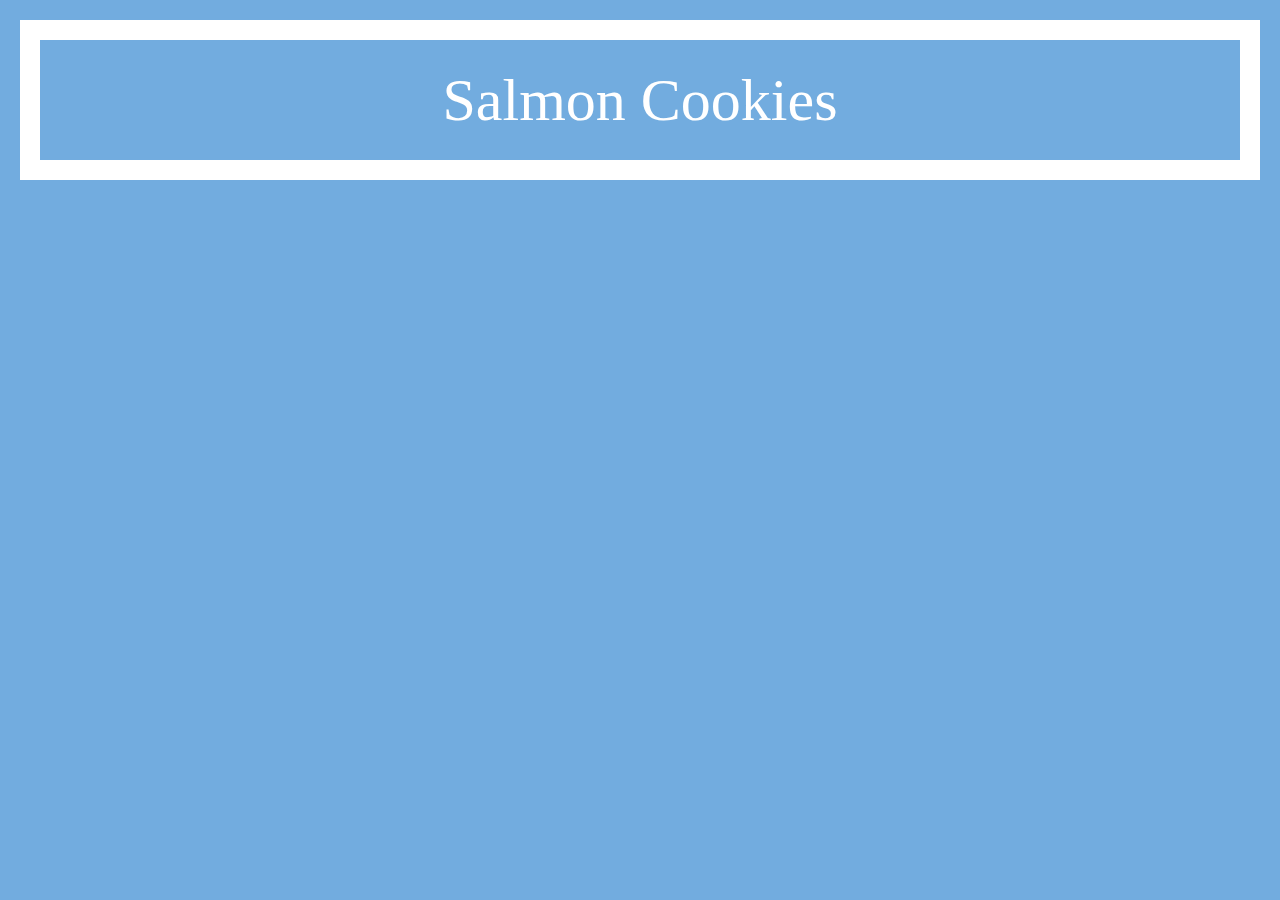
==== index.html @ e4f21514 "created salmon cookies in cookie-stand" ====
<!DOCTYPE html>
<html lang="en">

<head>
  <title>Salmon Cookies</title>
  <link rel="stylesheet" href="css/reset.css">
  <link rel="stylesheet" href="css/style.css">
</head>

<body>
  <header>
    <h1>Salmon Cookies</h1>
    <a href="sales.html"></a>
  </header>
</body>

</html>
---- css/style.css ----
header {
  border: solid white 20px;
  margin: 20px;
  padding: 30px;
}

h1 {
  text-align: center;
  font-size: 60px;
  color: white;
}

body {
  background-color: rgb(114, 172, 223);
}

li {
  display: inline;
  text-align: center;
  padding: 30px;
  color: white;
  font-size: larger;
}
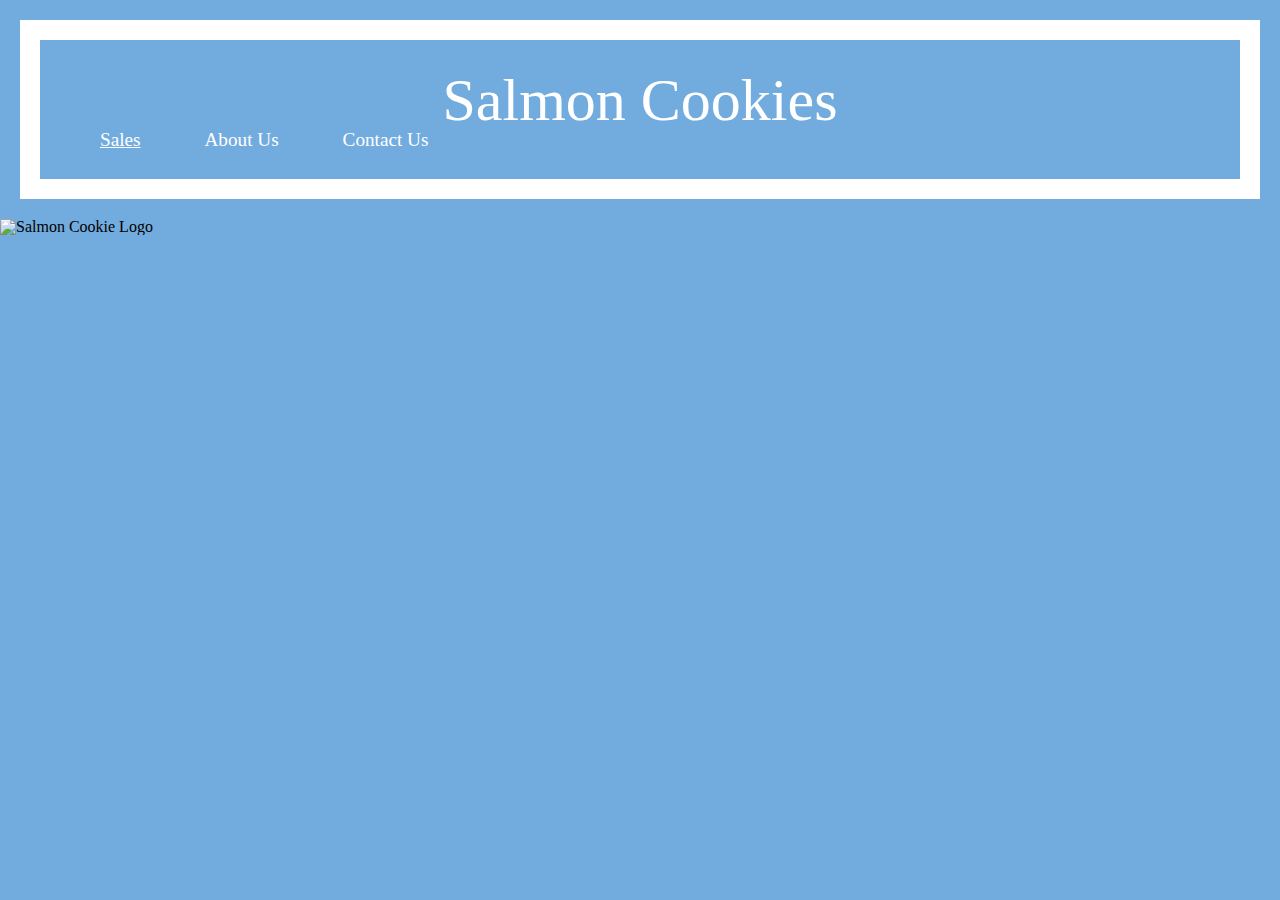
==== commit b4b3a599: "added javascript to constructors branch" ====
--- a/index.html
+++ b/index.html
@@ -10,8 +10,16 @@
 <body>
   <header>
     <h1>Salmon Cookies</h1>
-    <a href="sales.html"></a>
+   
+    <ul>
+      <a href="sales.html">Sales</a>
+      <li>About Us</li>
+      <li>Contact Us</li>
+    </ul>
   </header>
+  <main>
+    <image src="https://codefellows.github.io/code-201-guide/curriculum/class-06/lab/assets/salmon.png" alt="Salmon Cookie Logo" title="Salmon Logo"></image>
+  </main>
 </body>
 
 </html>--- a/css/style.css
+++ b/css/style.css
@@ -20,4 +20,12 @@
   padding: 30px;
   color: white;
   font-size: larger;
+}
+
+a {
+  display: inline;
+  text-align: center;
+  padding: 30px;
+  color: white;
+  font-size: larger;
 }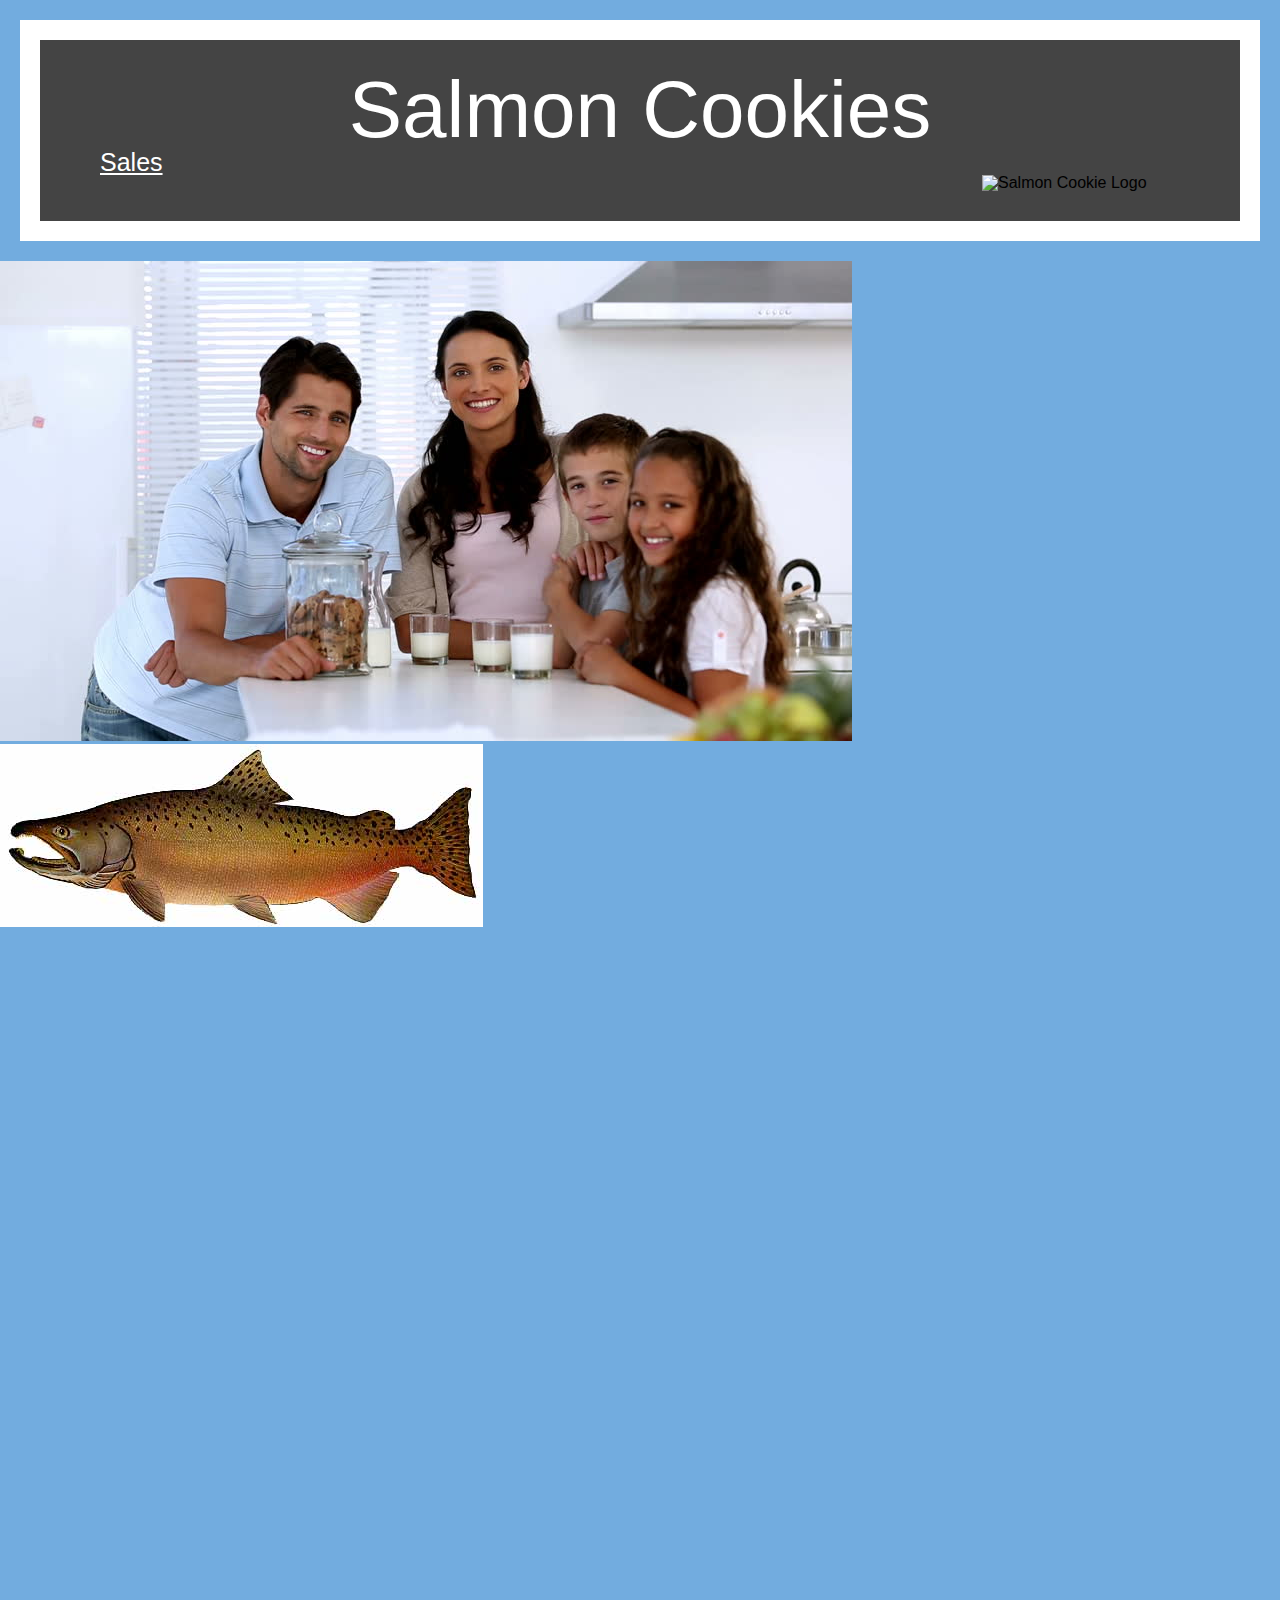
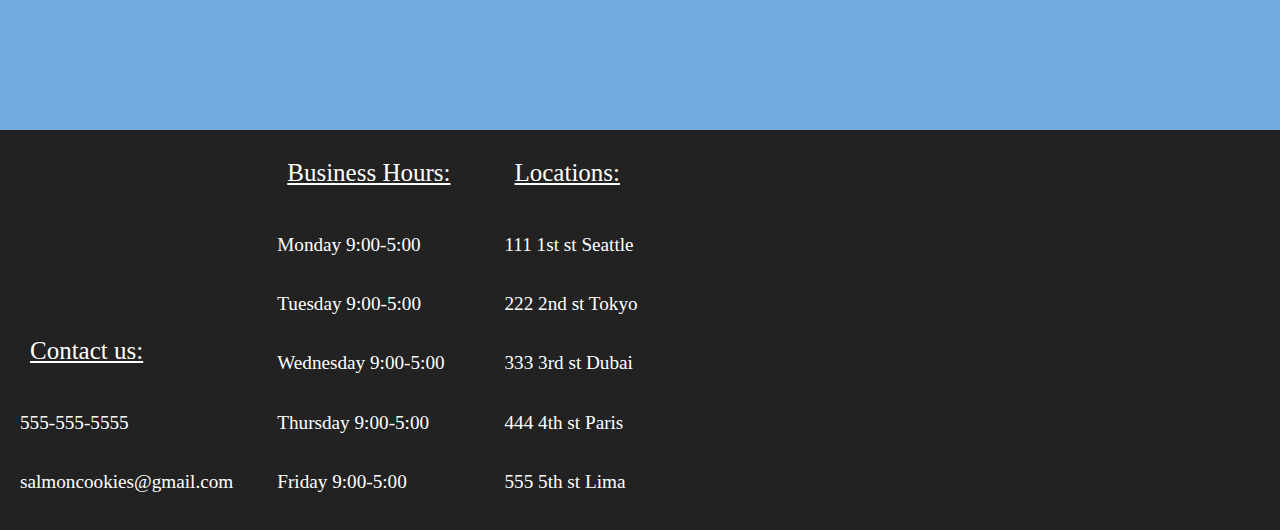
==== commit fab59100: "added css to file" ====
--- a/index.html
+++ b/index.html
@@ -13,13 +13,55 @@
    
     <ul>
       <a href="sales.html">Sales</a>
-      <li>About Us</li>
-      <li>Contact Us</li>
     </ul>
+
+    <image src="https://codefellows.github.io/code-201-guide/curriculum/class-06/lab/assets/salmon.png" alt="Salmon Cookie Logo" title="Salmon Logo"></image>
+
   </header>
   <main>
-    <image src="https://codefellows.github.io/code-201-guide/curriculum/class-06/lab/assets/salmon.png" alt="Salmon Cookie Logo" title="Salmon Logo"></image>
+
+    <p> </p>
+    <image src="img/family.jpg" alt="Family Photo" title="Family Photo"></image>
+    <image src="img/chinook.jpg" alt="Family Photo" title="Family Photo"></image>
+
   </main>
+  <footer>
+
+    <section>
+    <h3>Contact us:</h3>
+    <ul>
+      <li>555-555-5555</li>
+      <li>salmoncookies@gmail.com</li>
+    </ul>
+
+  </section>
+  <section>
+
+    <h3>Business Hours:</h3>
+    <ul>
+      <li>Monday     9:00-5:00</li>
+      <li>Tuesday    9:00-5:00</li>
+      <li>Wednesday  9:00-5:00</li>
+      <li>Thursday   9:00-5:00</li>
+      <li>Friday     9:00-5:00</li>
+    </ul>
+
+  </section>
+  <section>
+
+    <h3>Locations:</h3>
+    <ul> 
+      <li>111 1st st Seattle</li>
+      <li>222 2nd st Tokyo</li>
+      <li>333 3rd st Dubai</li>
+      <li>444 4th st Paris</li>
+      <li>555 5th st Lima</li>
+    </ul>
+       
+  </section>
+    
+    
+  </footer>
 </body>
 
 </html>--- a/css/style.css
+++ b/css/style.css
@@ -1,13 +1,21 @@
 header {
   border: solid white 20px;
+  background-color: #444;
   margin: 20px;
   padding: 30px;
-}
+  font-family: 'Gill Sans', 'Gill Sans MT', Calibri, 'Trebuchet MS', sans-serif;
+  }
 
 h1 {
   text-align: center;
-  font-size: 60px;
+  font-size: 80px;
   color: white;
+}
+
+header img {
+  width: 150 px;
+  height: 60px;
+  margin-left: 80%;
 }
 
 body {
@@ -15,17 +23,46 @@
 }
 
 li {
-  display: inline;
-  text-align: center;
-  padding: 30px;
+  padding: 20px;
   color: white;
   font-size: larger;
 }
 
-a {
-  display: inline;
+ ul a {
   text-align: center;
   padding: 30px;
   color: white;
-  font-size: larger;
-}+  font-size: 25px;
+}
+
+td, th {
+  padding: 5px;
+  border: solid 5px white;
+}
+
+main image {
+  width: 400px;
+  height: 300px;
+  margin-top: 100px;
+  margin-left: 60px;
+  margin-right: 60px;
+}
+
+footer {
+  background-color: rgb(34, 34, 34);
+  height: 400px;
+  margin-top: 800px;  
+} 
+
+footer section {
+  display: inline-block;
+}
+
+footer h3 {
+  padding: 30px;
+  color: white;
+  font-size: 25px;
+  text-decoration: underline;
+}
+
+
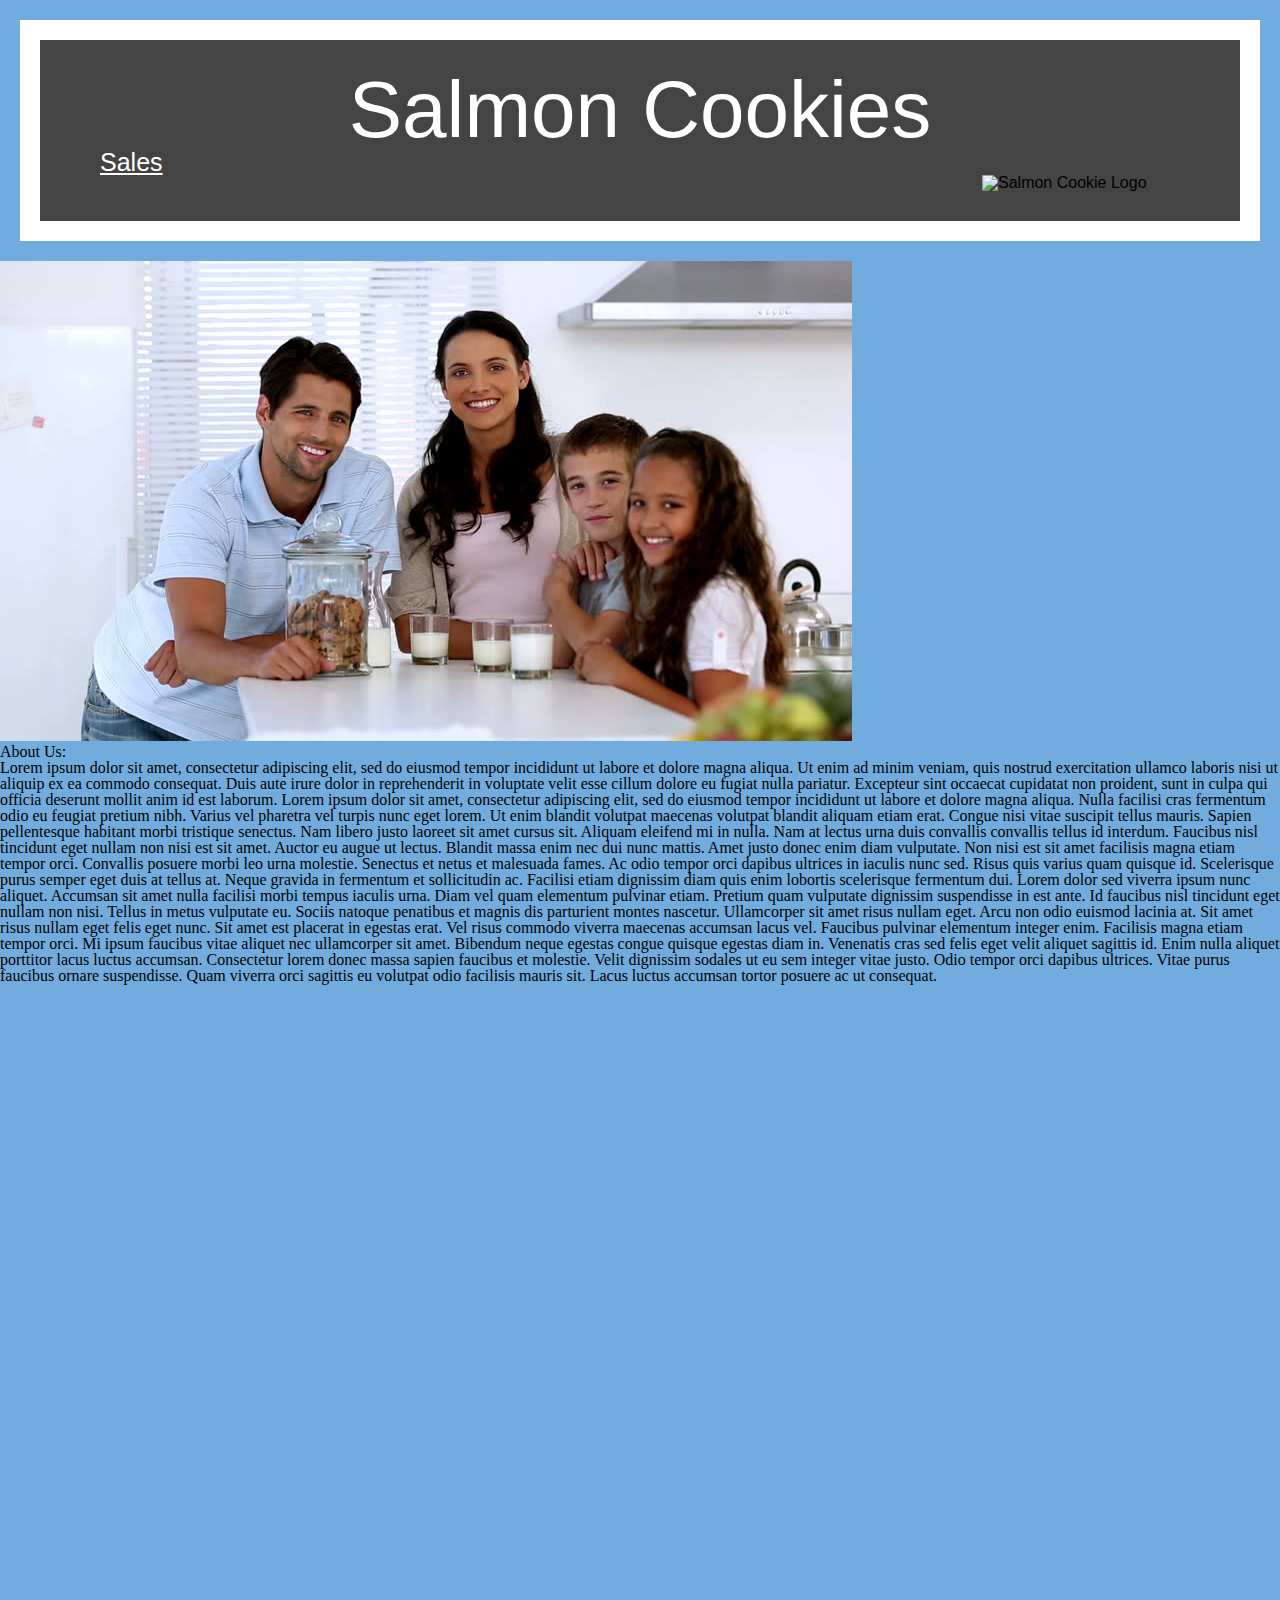
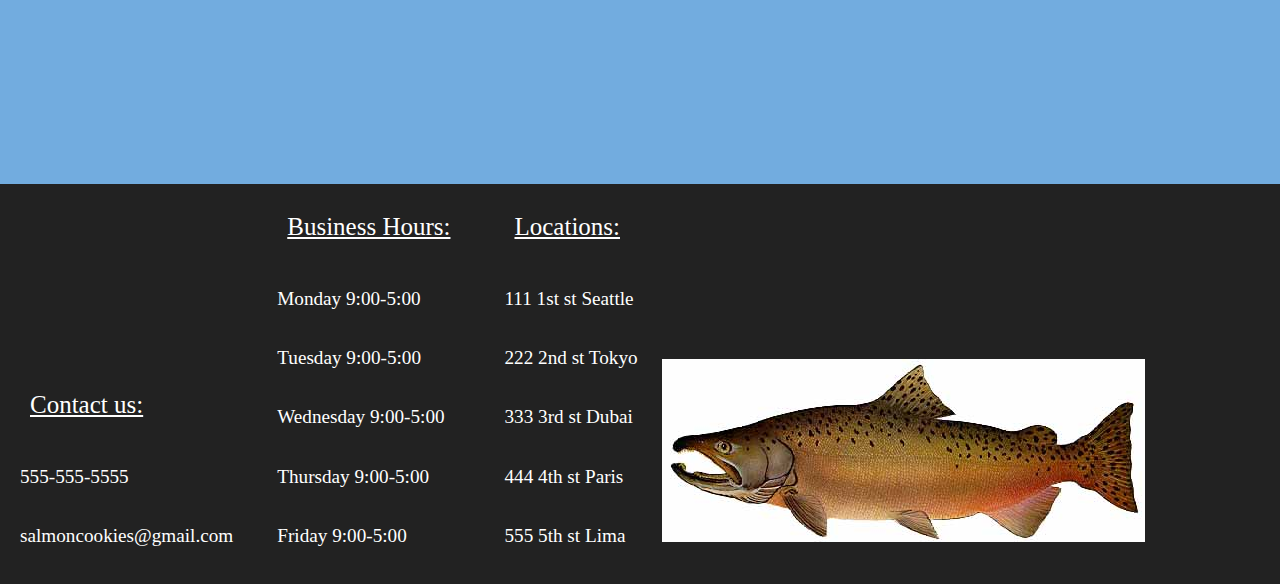
==== commit 758a3c25: "added form" ====
--- a/index.html
+++ b/index.html
@@ -20,10 +20,19 @@
   </header>
   <main>
 
-    <p> </p>
     <image src="img/family.jpg" alt="Family Photo" title="Family Photo"></image>
-    <image src="img/chinook.jpg" alt="Family Photo" title="Family Photo"></image>
 
+    <h2>About Us:</h2>
+
+    <p>Lorem ipsum dolor sit amet, consectetur adipiscing elit, sed do eiusmod tempor incididunt ut labore et dolore magna aliqua. Ut enim ad minim veniam, quis nostrud exercitation ullamco laboris nisi ut aliquip ex ea commodo consequat. Duis aute irure dolor in reprehenderit in voluptate velit esse cillum dolore eu fugiat nulla pariatur. Excepteur sint occaecat cupidatat non proident, sunt in culpa qui officia deserunt mollit anim id est laborum. Lorem ipsum dolor sit amet, consectetur adipiscing elit, sed do eiusmod tempor incididunt ut labore et dolore magna aliqua. Nulla facilisi cras fermentum odio eu feugiat pretium nibh. Varius vel pharetra vel turpis nunc eget lorem. Ut enim blandit volutpat maecenas volutpat blandit aliquam etiam erat. Congue nisi vitae suscipit tellus mauris. Sapien pellentesque habitant morbi tristique senectus. Nam libero justo laoreet sit amet cursus sit. Aliquam eleifend mi in nulla. Nam at lectus urna duis convallis convallis tellus id interdum. Faucibus nisl tincidunt eget nullam non nisi est sit amet. Auctor eu augue ut lectus.
+
+      Blandit massa enim nec dui nunc mattis. Amet justo donec enim diam vulputate. Non nisi est sit amet facilisis magna etiam tempor orci. Convallis posuere morbi leo urna molestie. Senectus et netus et malesuada fames. Ac odio tempor orci dapibus ultrices in iaculis nunc sed. Risus quis varius quam quisque id. Scelerisque purus semper eget duis at tellus at. Neque gravida in fermentum et sollicitudin ac. Facilisi etiam dignissim diam quis enim lobortis scelerisque fermentum dui. Lorem dolor sed viverra ipsum nunc aliquet. Accumsan sit amet nulla facilisi morbi tempus iaculis urna. Diam vel quam elementum pulvinar etiam. Pretium quam vulputate dignissim suspendisse in est ante. Id faucibus nisl tincidunt eget nullam non nisi.
+      
+      Tellus in metus vulputate eu. Sociis natoque penatibus et magnis dis parturient montes nascetur. Ullamcorper sit amet risus nullam eget. Arcu non odio euismod lacinia at. Sit amet risus nullam eget felis eget nunc. Sit amet est placerat in egestas erat. Vel risus commodo viverra maecenas accumsan lacus vel. Faucibus pulvinar elementum integer enim. Facilisis magna etiam tempor orci. Mi ipsum faucibus vitae aliquet nec ullamcorper sit amet. Bibendum neque egestas congue quisque egestas diam in. Venenatis cras sed felis eget velit aliquet sagittis id. Enim nulla aliquet porttitor lacus luctus accumsan. Consectetur lorem donec massa sapien faucibus et molestie. Velit dignissim sodales ut eu sem integer vitae justo. Odio tempor orci dapibus ultrices. Vitae purus faucibus ornare suspendisse. Quam viverra orci sagittis eu volutpat odio facilisis mauris sit. Lacus luctus accumsan tortor posuere ac ut consequat.
+      </p>
+
+    
+    
   </main>
   <footer>
 
@@ -60,6 +69,8 @@
        
   </section>
     
+  <image src="img/chinook.jpg" alt="Family Photo" title="Family Photo"></image>
+
     
   </footer>
 </body>
--- a/css/style.css
+++ b/css/style.css
@@ -22,6 +22,34 @@
   background-color: rgb(114, 172, 223);
 }
 
+legend {
+  font-size: 20px;
+  margin-top: 60px;
+  margin-bottom: 15px;
+  margin-left: 15px;
+  text-decoration: underline;
+  font-weight: 700;
+}
+
+label {
+  margin-left: 20px;
+  font-weight: 700;
+}
+
+button {
+  margin-bottom: 15px;
+  margin-top: 20px;
+  margin-left: 20px;
+  transition: all 0.2s;
+  background-color: rgb(48, 46, 46);
+  color: white;
+}
+
+table {
+  margin-top: 20px;
+  margin-bottom: 40px;
+}
+
 li {
   padding: 20px;
   color: white;
@@ -41,11 +69,10 @@
 }
 
 main image {
-  width: 400px;
-  height: 300px;
-  margin-top: 100px;
-  margin-left: 60px;
-  margin-right: 60px;
+  width: 300px;
+  height: 200px;
+  margin-left: 500px;
+  
 }
 
 footer {
@@ -66,3 +93,4 @@
 }
 
 
+
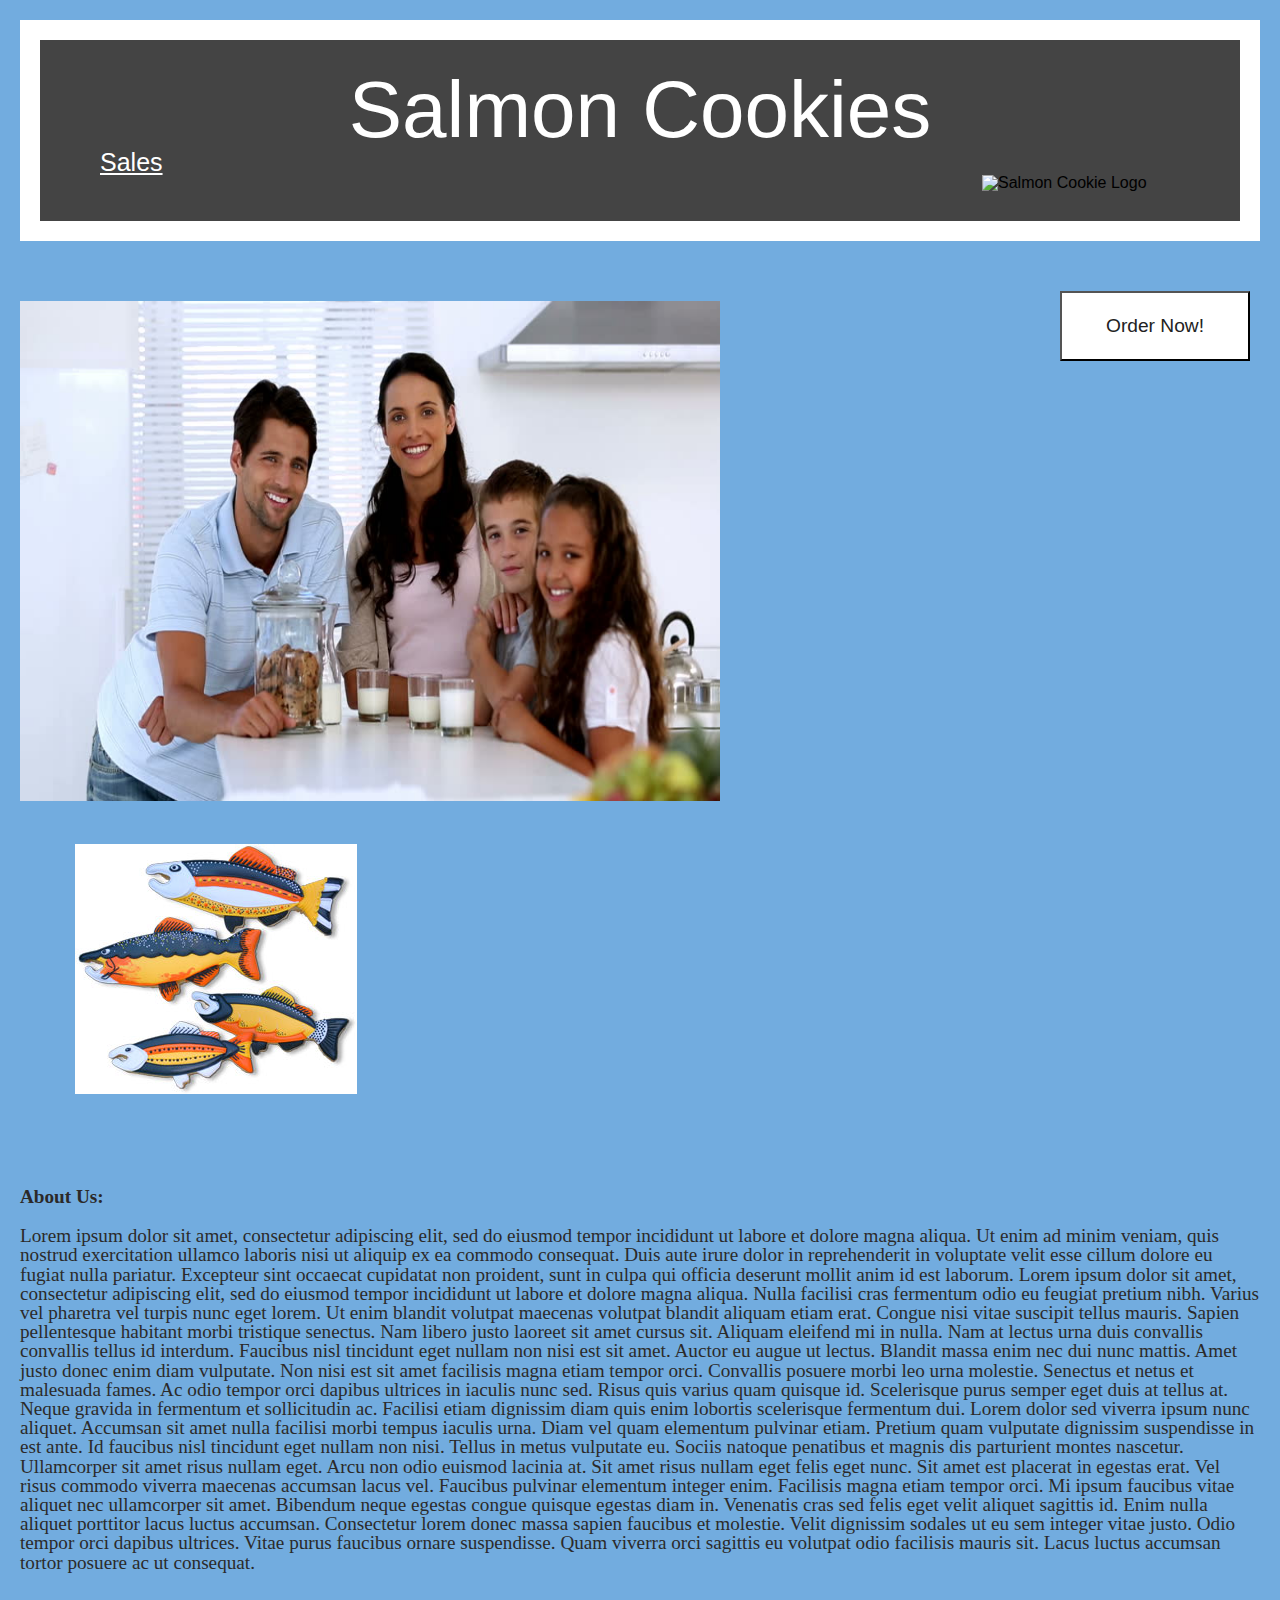
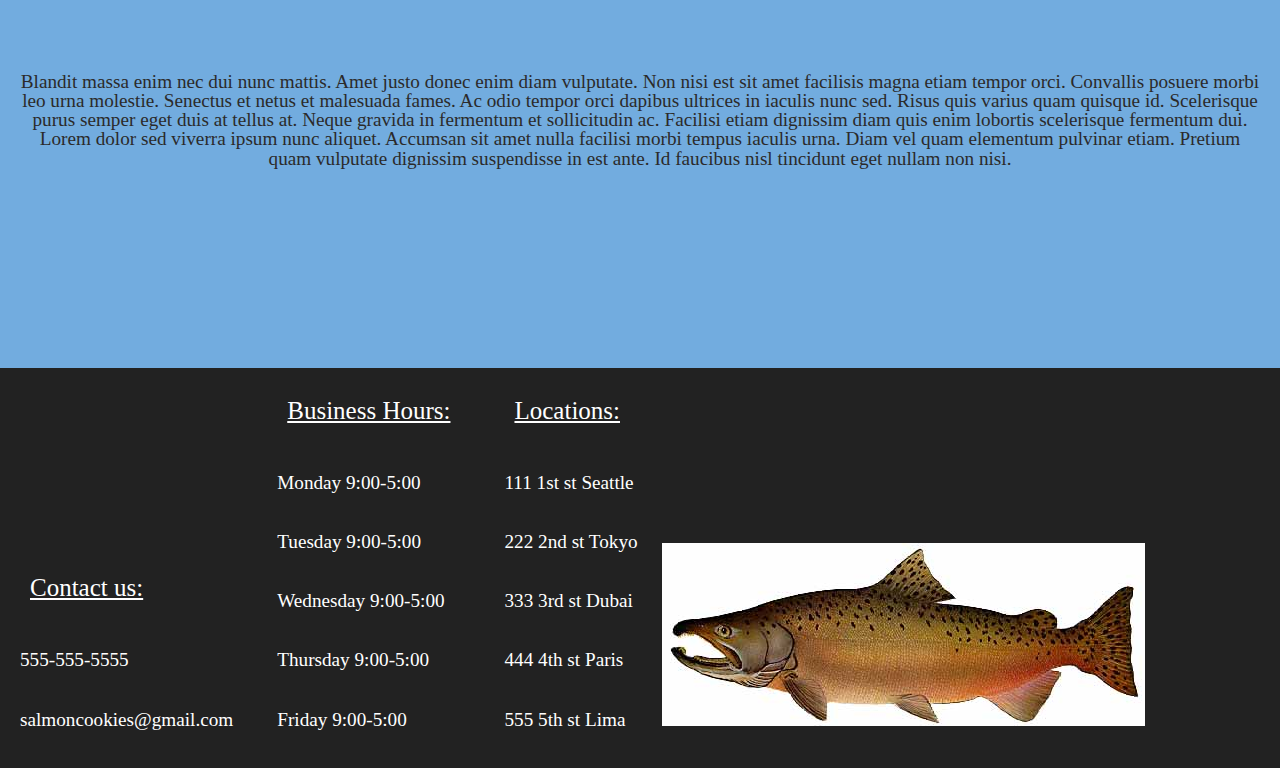
==== commit 5ef5cba3: "added finishing touches" ====
--- a/index.html
+++ b/index.html
@@ -3,6 +3,7 @@
 
 <head>
   <title>Salmon Cookies</title>
+  <link href="https://fonts.googleapis.com/css2?family=Inconsolata:wght@500&display=swap" rel="stylesheet">
   <link rel="stylesheet" href="css/reset.css">
   <link rel="stylesheet" href="css/style.css">
 </head>
@@ -10,68 +11,105 @@
 <body>
   <header>
     <h1>Salmon Cookies</h1>
-   
+
     <ul>
       <a href="sales.html">Sales</a>
     </ul>
 
-    <image src="https://codefellows.github.io/code-201-guide/curriculum/class-06/lab/assets/salmon.png" alt="Salmon Cookie Logo" title="Salmon Logo"></image>
+    <image src="https://codefellows.github.io/code-201-guide/curriculum/class-06/lab/assets/salmon.png"
+      alt="Salmon Cookie Logo" title="Salmon Logo"></image>
 
   </header>
   <main>
 
-    <image src="img/family.jpg" alt="Family Photo" title="Family Photo"></image>
+    <button>Order Now!</button>
+
+    <image id="family" src="img/family.jpg" alt="Family Photo" title="Family Photo"></image>
+
+    <image id="fish" src="img/fish.jpg" alt="Salmon Cookie" title="Salmon Cookie"></image>
+
 
     <h2>About Us:</h2>
 
-    <p>Lorem ipsum dolor sit amet, consectetur adipiscing elit, sed do eiusmod tempor incididunt ut labore et dolore magna aliqua. Ut enim ad minim veniam, quis nostrud exercitation ullamco laboris nisi ut aliquip ex ea commodo consequat. Duis aute irure dolor in reprehenderit in voluptate velit esse cillum dolore eu fugiat nulla pariatur. Excepteur sint occaecat cupidatat non proident, sunt in culpa qui officia deserunt mollit anim id est laborum. Lorem ipsum dolor sit amet, consectetur adipiscing elit, sed do eiusmod tempor incididunt ut labore et dolore magna aliqua. Nulla facilisi cras fermentum odio eu feugiat pretium nibh. Varius vel pharetra vel turpis nunc eget lorem. Ut enim blandit volutpat maecenas volutpat blandit aliquam etiam erat. Congue nisi vitae suscipit tellus mauris. Sapien pellentesque habitant morbi tristique senectus. Nam libero justo laoreet sit amet cursus sit. Aliquam eleifend mi in nulla. Nam at lectus urna duis convallis convallis tellus id interdum. Faucibus nisl tincidunt eget nullam non nisi est sit amet. Auctor eu augue ut lectus.
+    <p>Lorem ipsum dolor sit amet, consectetur adipiscing elit, sed do eiusmod tempor incididunt ut labore et dolore
+      magna aliqua. Ut enim ad minim veniam, quis nostrud exercitation ullamco laboris nisi ut aliquip ex ea commodo
+      consequat. Duis aute irure dolor in reprehenderit in voluptate velit esse cillum dolore eu fugiat nulla pariatur.
+      Excepteur sint occaecat cupidatat non proident, sunt in culpa qui officia deserunt mollit anim id est laborum.
+      Lorem ipsum dolor sit amet, consectetur adipiscing elit, sed do eiusmod tempor incididunt ut labore et dolore
+      magna aliqua. Nulla facilisi cras fermentum odio eu feugiat pretium nibh. Varius vel pharetra vel turpis nunc eget
+      lorem. Ut enim blandit volutpat maecenas volutpat blandit aliquam etiam erat. Congue nisi vitae suscipit tellus
+      mauris. Sapien pellentesque habitant morbi tristique senectus. Nam libero justo laoreet sit amet cursus sit.
+      Aliquam eleifend mi in nulla. Nam at lectus urna duis convallis convallis tellus id interdum. Faucibus nisl
+      tincidunt eget nullam non nisi est sit amet. Auctor eu augue ut lectus.
 
-      Blandit massa enim nec dui nunc mattis. Amet justo donec enim diam vulputate. Non nisi est sit amet facilisis magna etiam tempor orci. Convallis posuere morbi leo urna molestie. Senectus et netus et malesuada fames. Ac odio tempor orci dapibus ultrices in iaculis nunc sed. Risus quis varius quam quisque id. Scelerisque purus semper eget duis at tellus at. Neque gravida in fermentum et sollicitudin ac. Facilisi etiam dignissim diam quis enim lobortis scelerisque fermentum dui. Lorem dolor sed viverra ipsum nunc aliquet. Accumsan sit amet nulla facilisi morbi tempus iaculis urna. Diam vel quam elementum pulvinar etiam. Pretium quam vulputate dignissim suspendisse in est ante. Id faucibus nisl tincidunt eget nullam non nisi.
-      
-      Tellus in metus vulputate eu. Sociis natoque penatibus et magnis dis parturient montes nascetur. Ullamcorper sit amet risus nullam eget. Arcu non odio euismod lacinia at. Sit amet risus nullam eget felis eget nunc. Sit amet est placerat in egestas erat. Vel risus commodo viverra maecenas accumsan lacus vel. Faucibus pulvinar elementum integer enim. Facilisis magna etiam tempor orci. Mi ipsum faucibus vitae aliquet nec ullamcorper sit amet. Bibendum neque egestas congue quisque egestas diam in. Venenatis cras sed felis eget velit aliquet sagittis id. Enim nulla aliquet porttitor lacus luctus accumsan. Consectetur lorem donec massa sapien faucibus et molestie. Velit dignissim sodales ut eu sem integer vitae justo. Odio tempor orci dapibus ultrices. Vitae purus faucibus ornare suspendisse. Quam viverra orci sagittis eu volutpat odio facilisis mauris sit. Lacus luctus accumsan tortor posuere ac ut consequat.
-      </p>
+      Blandit massa enim nec dui nunc mattis. Amet justo donec enim diam vulputate. Non nisi est sit amet facilisis
+      magna etiam tempor orci. Convallis posuere morbi leo urna molestie. Senectus et netus et malesuada fames. Ac odio
+      tempor orci dapibus ultrices in iaculis nunc sed. Risus quis varius quam quisque id. Scelerisque purus semper eget
+      duis at tellus at. Neque gravida in fermentum et sollicitudin ac. Facilisi etiam dignissim diam quis enim lobortis
+      scelerisque fermentum dui. Lorem dolor sed viverra ipsum nunc aliquet. Accumsan sit amet nulla facilisi morbi
+      tempus iaculis urna. Diam vel quam elementum pulvinar etiam. Pretium quam vulputate dignissim suspendisse in est
+      ante. Id faucibus nisl tincidunt eget nullam non nisi.
 
-    
-    
+      Tellus in metus vulputate eu. Sociis natoque penatibus et magnis dis parturient montes nascetur. Ullamcorper sit
+      amet risus nullam eget. Arcu non odio euismod lacinia at. Sit amet risus nullam eget felis eget nunc. Sit amet est
+      placerat in egestas erat. Vel risus commodo viverra maecenas accumsan lacus vel. Faucibus pulvinar elementum
+      integer enim. Facilisis magna etiam tempor orci. Mi ipsum faucibus vitae aliquet nec ullamcorper sit amet.
+      Bibendum neque egestas congue quisque egestas diam in. Venenatis cras sed felis eget velit aliquet sagittis id.
+      Enim nulla aliquet porttitor lacus luctus accumsan. Consectetur lorem donec massa sapien faucibus et molestie.
+      Velit dignissim sodales ut eu sem integer vitae justo. Odio tempor orci dapibus ultrices. Vitae purus faucibus
+      ornare suspendisse. Quam viverra orci sagittis eu volutpat odio facilisis mauris sit. Lacus luctus accumsan tortor
+      posuere ac ut consequat.
+    </p>
+
+    <p id="centerp">
+      Blandit massa enim nec dui nunc mattis. Amet justo donec enim diam vulputate. Non nisi est sit amet facilisis
+      magna etiam tempor orci. Convallis posuere morbi leo urna molestie. Senectus et netus et malesuada fames. Ac odio
+      tempor orci dapibus ultrices in iaculis nunc sed. Risus quis varius quam quisque id. Scelerisque purus semper eget
+      duis at tellus at. Neque gravida in fermentum et sollicitudin ac. Facilisi etiam dignissim diam quis enim lobortis
+      scelerisque fermentum dui. Lorem dolor sed viverra ipsum nunc aliquet. Accumsan sit amet nulla facilisi morbi
+      tempus iaculis urna. Diam vel quam elementum pulvinar etiam. Pretium quam vulputate dignissim suspendisse in est
+      ante. Id faucibus nisl tincidunt eget nullam non nisi.</p>
+
+
   </main>
   <footer>
 
     <section>
-    <h3>Contact us:</h3>
-    <ul>
-      <li>555-555-5555</li>
-      <li>salmoncookies@gmail.com</li>
-    </ul>
+      <h3>Contact us:</h3>
+      <ul>
+        <li>555-555-5555</li>
+        <li>salmoncookies@gmail.com</li>
+      </ul>
 
-  </section>
-  <section>
+    </section>
+    <section>
 
-    <h3>Business Hours:</h3>
-    <ul>
-      <li>Monday     9:00-5:00</li>
-      <li>Tuesday    9:00-5:00</li>
-      <li>Wednesday  9:00-5:00</li>
-      <li>Thursday   9:00-5:00</li>
-      <li>Friday     9:00-5:00</li>
-    </ul>
+      <h3>Business Hours:</h3>
+      <ul>
+        <li>Monday 9:00-5:00</li>
+        <li>Tuesday 9:00-5:00</li>
+        <li>Wednesday 9:00-5:00</li>
+        <li>Thursday 9:00-5:00</li>
+        <li>Friday 9:00-5:00</li>
+      </ul>
 
-  </section>
-  <section>
+    </section>
+    <section>
 
-    <h3>Locations:</h3>
-    <ul> 
-      <li>111 1st st Seattle</li>
-      <li>222 2nd st Tokyo</li>
-      <li>333 3rd st Dubai</li>
-      <li>444 4th st Paris</li>
-      <li>555 5th st Lima</li>
-    </ul>
-       
-  </section>
-    
-  <image src="img/chinook.jpg" alt="Family Photo" title="Family Photo"></image>
+      <h3>Locations:</h3>
+      <ul>
+        <li>111 1st st Seattle</li>
+        <li>222 2nd st Tokyo</li>
+        <li>333 3rd st Dubai</li>
+        <li>444 4th st Paris</li>
+        <li>555 5th st Lima</li>
+      </ul>
 
-    
+    </section>
+
+    <image src="img/chinook.jpg" alt="Family Photo" title="Family Photo"></image>
+
+
   </footer>
 </body>
 
--- a/css/style.css
+++ b/css/style.css
@@ -20,6 +20,33 @@
 
 body {
   background-color: rgb(114, 172, 223);
+}
+
+h2 {
+  font-size: larger;
+  font-weight: 600;
+  font-family: cursive;
+  margin-left: 20px;
+  margin-top: 40px;
+  color: rgb(43, 41, 41);
+  margin-bottom: 20px;
+}
+
+p {
+  font-family: Georgia, 'Times New Roman', Times, serif;
+  font-size: larger;
+  font-weight:500;
+  margin-left: 20px;
+  margin-right: 20px;
+  color:rgb(43, 42, 42);
+}
+
+#centerp {
+  text-align: center;
+  font-family: Georgia, 'Times New Roman', Times, serif;
+  margin-top: 100px;
+  font-size: larger;
+  font-weight:500;
 }
 
 legend {
@@ -45,9 +72,12 @@
   color: white;
 }
 
-table {
+#table {
   margin-top: 20px;
   margin-bottom: 40px;
+  font-family: Arial, Helvetica, sans-serif;
+  background-color: rgb(34, 34, 34);
+  color: white;
 }
 
 li {
@@ -68,21 +98,46 @@
   border: solid 5px white;
 }
 
-main image {
+section img {
+  margin: 50px;
   width: 300px;
-  height: 200px;
-  margin-left: 500px;
-  
+  height: 300px;
+  margin-left: 75px;
+}
+
+button {
+margin: 30px;
+  float: right;
+  width: 190px;
+  height: 70px;
+  background-color: white;
+  font-weight: 20px;
+  font-size: larger;
+  color:rgb(34, 34, 34);
+}
+
+#family {
+  width: 700px;
+  height: 500px;
+  margin-bottom: 40px;
+  margin-left: 20px;
+  margin-top: 40px;
+}
+
+#fish {
+  margin-left: 75px;
+  margin-bottom: 50px;
 }
 
 footer {
   background-color: rgb(34, 34, 34);
   height: 400px;
-  margin-top: 800px;  
+  margin-top: 200px;  
 } 
 
 footer section {
   display: inline-block;
+  font-family: Georgia, 'Times New Roman', Times, serif;
 }
 
 footer h3 {
@@ -90,6 +145,7 @@
   color: white;
   font-size: 25px;
   text-decoration: underline;
+  font-family: Georgia, 'Times New Roman', Times, serif;
 }
 
 
